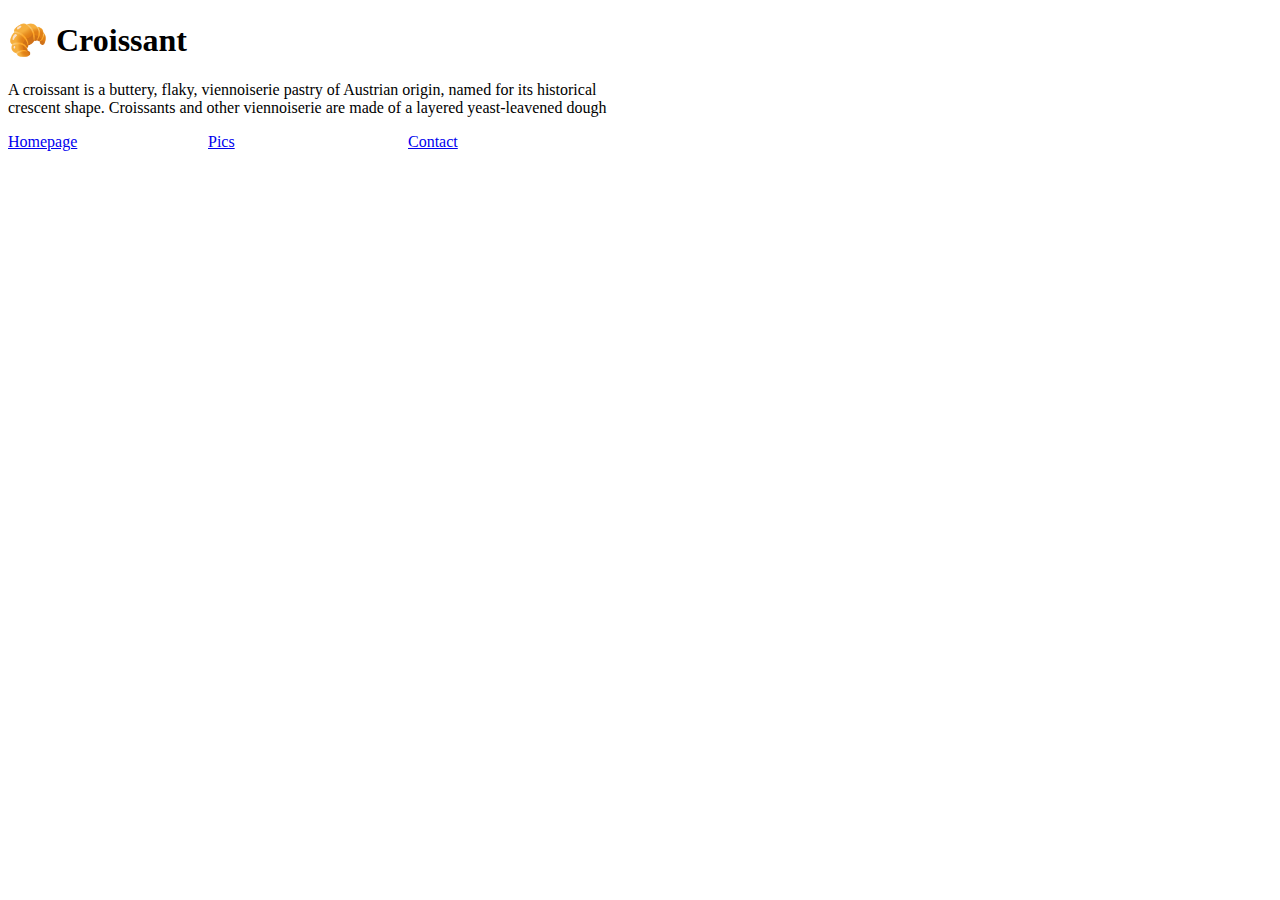
==== index.html @ f8342288 "setup html" ====
<!DOCTYPE html>
<html lang="en">
  <head>
    <meta charset="UTF-8" />
    <meta http-equiv="X-UA-Compatible" content="IE=edge" />
    <meta name="viewport" content="width=device-width, initial-scale=1.0" />

    <link
      rel="stylesheet"
      href="/css/styles.css"
      rel="stylesheet"
      type="text/css"
    />

    <title>Croissant</title>
  </head>
  <body>
    <h1>🥐 Croissant</h1>

    <p>
      A croissant is a buttery, flaky, viennoiserie pastry of Austrian origin,
      named for its historical crescent shape. Croissants and other viennoiserie
      are made of a layered yeast-leavened dough
    </p>

    <div class="menu">
      <a href="/index.html">Homepage</a>
      <a href="/pics.html">Pics</a>
      <a href="/contact.html">Contact</a>
    </div>
  </body>
</html>
---- css/styles.css ----
body {
  max-width: 600px;
}

.menu {
  display: grid;
  grid-template-columns: 200px 200px 200px;
}
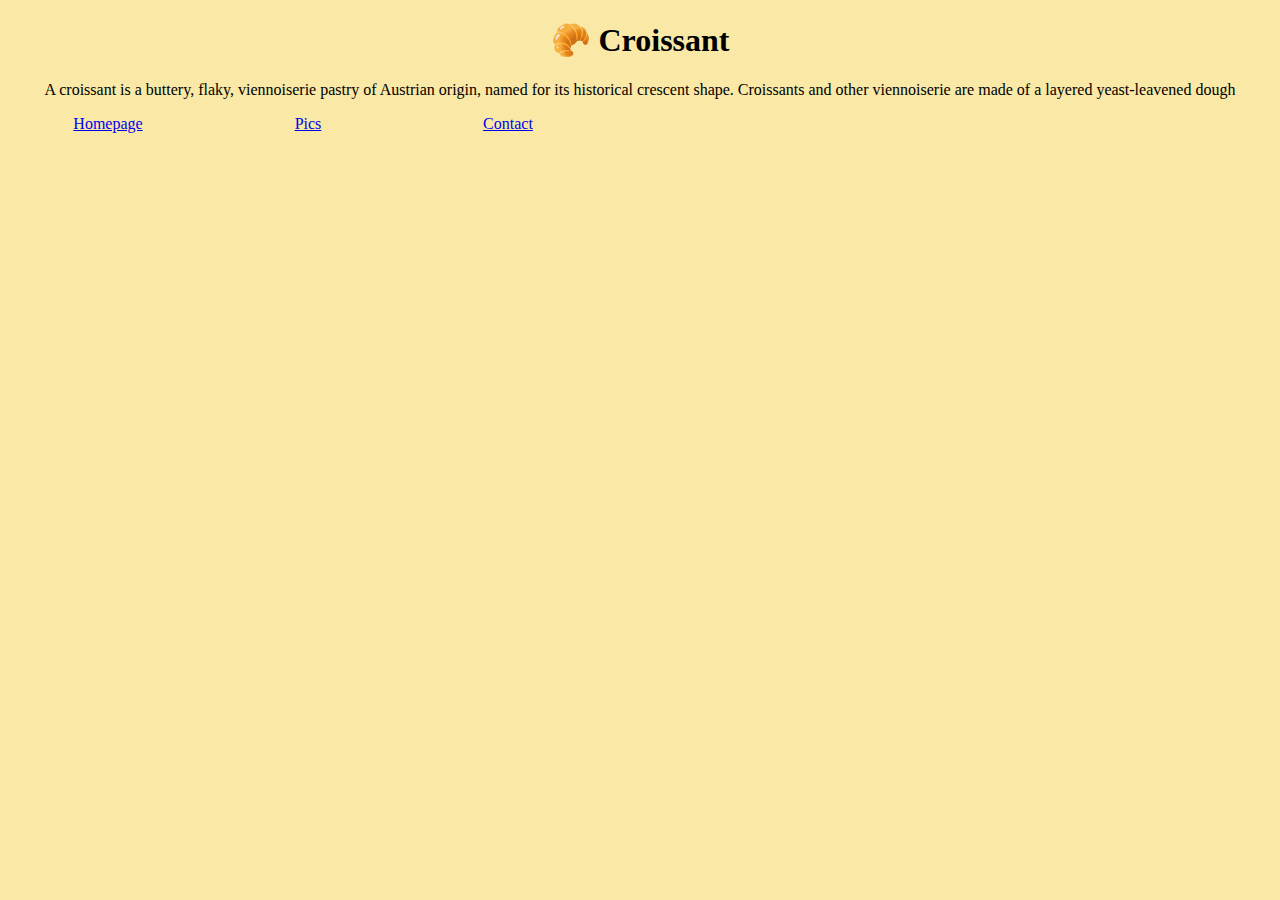
==== commit f51ea704: "update css" ====
--- a/index.html
+++ b/index.html
@@ -24,7 +24,7 @@
     </p>
 
     <div class="menu">
-      <a href="/index.html">Homepage</a>
+      <a href="/">Homepage</a>
       <a href="/pics.html">Pics</a>
       <a href="/contact.html">Contact</a>
     </div>
--- a/css/styles.css
+++ b/css/styles.css
@@ -1,8 +1,22 @@
 body {
-  max-width: 600px;
+  background: #f9e8a6;
+}
+
+h1,
+p {
+  text-align: center;
+}
+
+img {
+  max-width: 100%;
+  border-radius: 8px;
+  display: block;
+  margin: 20px;
 }
 
 .menu {
+  color: green;
   display: grid;
   grid-template-columns: 200px 200px 200px;
+  text-align: center;
 }
